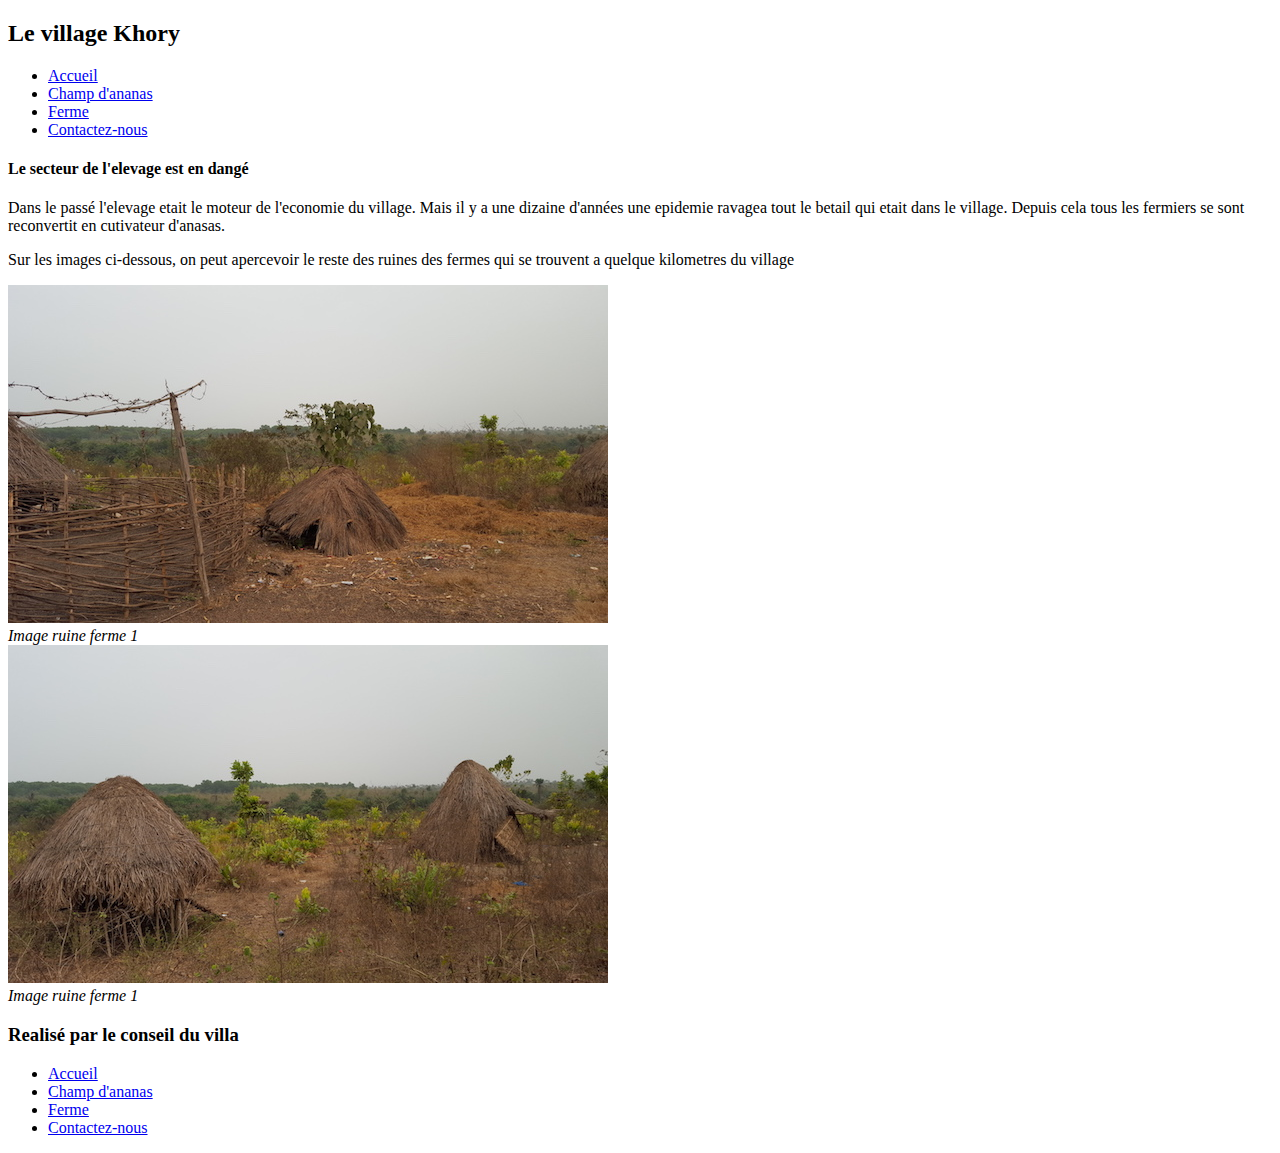
==== ancienneFerme.html @ 3c7f13cb "adding pages" ====
<!DOCTYPE html>
<html lang="fr">
<head>
    <meta charset="utf-8" />
    <title>Accueil - Les activités du village Khory</title>
</head>

<body>
<header>
    <h2>Le village Khory</h2>
    <ul>
        <li><a href="./index.html">Accueil</a> </li>
        <li><a href="./champ.html">Champ d'ananas</a></li>
        <li><a href="./ancienneFerme.html">Ferme</a></li>
        <li><a href="./contactus.html">Contactez-nous</a></li>

    </ul>
</header>
<div>
    <h4>Le secteur de l'elevage est en dangé</h4>
    <p>Dans le passé l'elevage etait le moteur de l'economie du village. Mais il y a une dizaine d'années une epidemie ravagea tout le betail qui etait dans le village. Depuis cela tous les fermiers se sont reconvertit en cutivateur d'anasas.</p>
    <p>Sur les images ci-dessous, on peut apercevoir le reste des ruines des fermes qui se trouvent a quelque kilometres du village</p>

    <div>
        <img src="assets/images/ferme_1.jpeg" alt="Image ruine ferme 1">
        <br />
        <em>Image ruine ferme 1</em>
    </div>

    <div>
        <img src="assets/images/ferme_2.jpeg" alt="Image ruine ferme 2">
        <br />
        <em>Image ruine ferme 1</em>
    </div>

</div>
<footer>
    <div>
        <h3>Realisé par le conseil du villa</h3>
        <ul>
            <li><a href="./index.html">Accueil</a> </li>
            <li><a href="./champ.html">Champ d'ananas</a></li>
            <li><a href="./ancienneFerme.html">Ferme</a></li>
            <li><a href="./contactus.html">Contactez-nous</a></li>
        </ul>
    </div>
</footer>

</body>
</html>
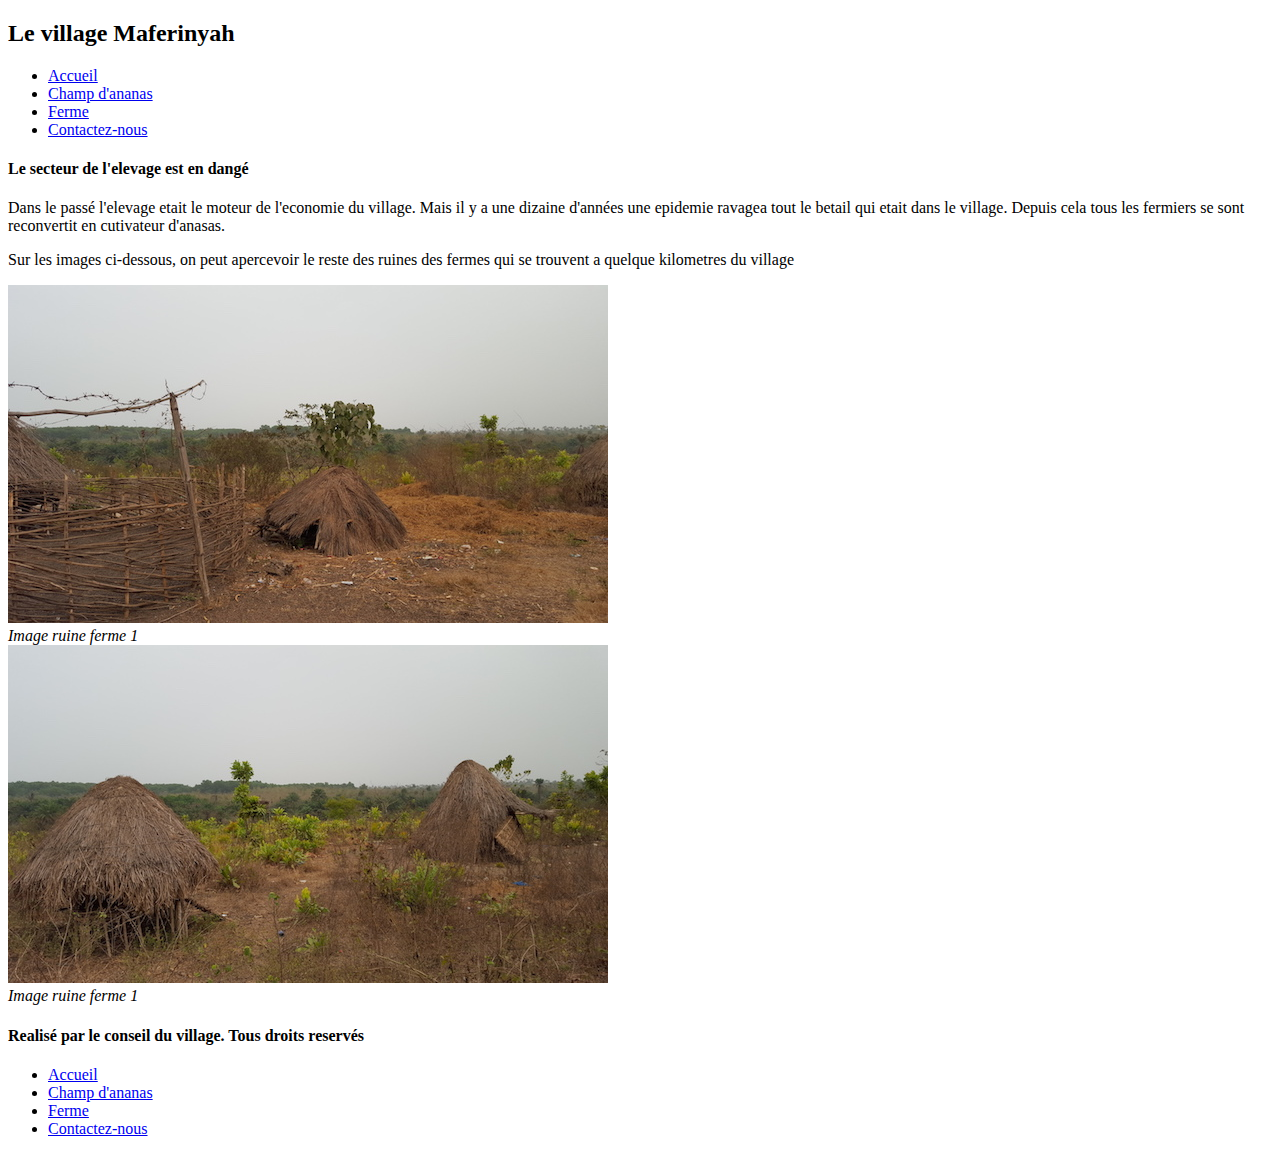
==== commit e5990a1c: "rectification et ajout adresse.html" ====
--- a/ancienneFerme.html
+++ b/ancienneFerme.html
@@ -7,7 +7,7 @@
 
 <body>
 <header>
-    <h2>Le village Khory</h2>
+    <h2>Le village Maferinyah</h2>
     <ul>
         <li><a href="./index.html">Accueil</a> </li>
         <li><a href="./champ.html">Champ d'ananas</a></li>
@@ -36,7 +36,7 @@
 </div>
 <footer>
     <div>
-        <h3>Realisé par le conseil du villa</h3>
+        <h4>Realisé par le conseil du village. Tous droits reservés</h4>
         <ul>
             <li><a href="./index.html">Accueil</a> </li>
             <li><a href="./champ.html">Champ d'ananas</a></li>
